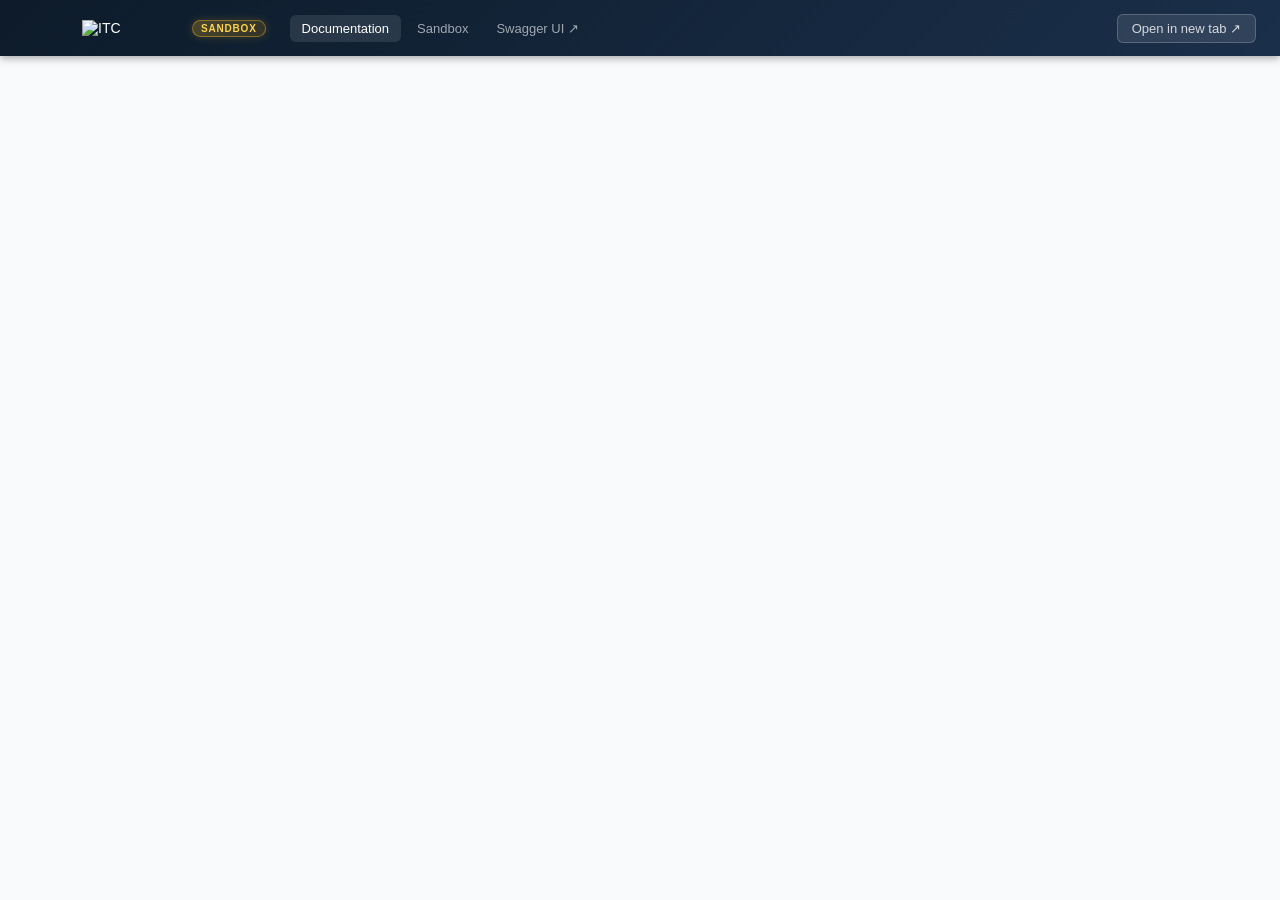
==== src/main/resources/static/documentation.html @ a81bc6c2 "feat: add API documentation page and update navigation links" ====
<!DOCTYPE html>
<html lang="en">
<head>
  <meta charset="UTF-8" />
  <meta name="viewport" content="width=device-width, initial-scale=1.0" />
  <title>ITC Direct Debit — API Documentation</title>
  <link rel="stylesheet" href="docs.css" />
  <style>
    .doc-shell {
      position: fixed;
      top: var(--top-h);
      left: 0; right: 0; bottom: 0;
    }
    .doc-frame {
      width: 100%; height: 100%;
      border: none; display: block;
    }
    /* shown only when iframe is blocked */
    .doc-blocked {
      display: none;
      flex-direction: column;
      align-items: center;
      justify-content: center;
      height: 100%;
      gap: 20px;
      color: var(--text-2);
      text-align: center;
      padding: 40px;
    }
    .doc-blocked svg { color: var(--text-3); }
    .doc-blocked h2 { font-size: 20px; font-weight: 700; color: var(--text); }
    .doc-blocked p  { font-size: 14px; max-width: 420px; line-height: 1.7; }
    .btn-open-docs {
      display: inline-flex; align-items: center; gap: 8px;
      background: linear-gradient(135deg, var(--accent), #6366f1);
      color: #fff; padding: 12px 28px; border-radius: var(--radius);
      font-size: 14px; font-weight: 700; text-decoration: none;
      box-shadow: 0 4px 12px rgba(59,130,246,.35);
      transition: all .15s;
    }
    .btn-open-docs:hover {
      transform: translateY(-2px);
      box-shadow: 0 8px 20px rgba(59,130,246,.45);
      text-decoration: none;
    }
  </style>
</head>
<body>

  <header class="topbar">
    <button class="btn-sidebar-toggle" style="visibility:hidden" aria-hidden="true">
      <svg width="16" height="16" viewBox="0 0 16 16" fill="currentColor">
        <rect x="1" y="3"    width="14" height="1.5" rx="1"/>
        <rect x="1" y="7.25" width="14" height="1.5" rx="1"/>
        <rect x="1" y="11.5" width="14" height="1.5" rx="1"/>
      </svg>
    </button>
    <div class="topbar-brand">
      <img fetchpriority="high"
           src="https://www.itconsortiumgh.com/wp-content/uploads/2020/07/ITC-Logo-01-light.png"
           alt="ITC" loading="lazy" style="width:100px;height:auto;">
      <span class="topbar-badge">Sandbox</span>
    </div>
    <nav class="topbar-nav">
      <a class="topbar-link topbar-link-active" href="/documentation">Documentation</a>
      <a class="topbar-link" href="/">Sandbox</a>
      <a class="topbar-link" href="/docs" target="_blank">Swagger UI ↗</a>
    </nav>
    <a class="btn-open-ext" id="btn-open-ext"
       href="https://apis.itcsrvc.com/direct-debit/api-documentation"
       target="_blank"
       title="Open in new tab"
       style="display:flex;align-items:center;gap:6px;
              background:rgba(255,255,255,.1);color:rgba(255,255,255,.8);
              border:1px solid rgba(255,255,255,.2);border-radius:var(--radius);
              padding:6px 14px;font-size:13px;font-weight:500;
              text-decoration:none;flex-shrink:0;transition:all .15s;">
      Open in new tab ↗
    </a>
  </header>

  <div class="doc-shell">
    <iframe
      id="doc-frame"
      class="doc-frame"
      src="https://apis.itcsrvc.com/direct-debit/api-documentation"
      title="ITC Direct Debit API Documentation">
    </iframe>

    <div class="doc-blocked" id="doc-blocked">
      <svg width="48" height="48" viewBox="0 0 24 24" fill="none"
           stroke="currentColor" stroke-width="1.5">
        <rect x="3" y="3" width="18" height="18" rx="2"/>
        <line x1="9" y1="9" x2="15" y2="15"/>
        <line x1="15" y1="9" x2="9" y2="15"/>
      </svg>
      <h2>Documentation can't be embedded</h2>
      <p>
        The documentation site doesn't allow being displayed in a frame.<br>
        Open it directly in your browser — all your work here is still accessible via the <strong>Sandbox</strong> tab.
      </p>
      <a class="btn-open-docs"
         href="https://apis.itcsrvc.com/direct-debit/api-documentation"
         target="_blank">
        <svg width="16" height="16" viewBox="0 0 24 24" fill="none"
             stroke="currentColor" stroke-width="2">
          <path d="M18 13v6a2 2 0 01-2 2H5a2 2 0 01-2-2V8a2 2 0 012-2h6"/>
          <polyline points="15 3 21 3 21 9"/>
          <line x1="10" y1="14" x2="21" y2="3"/>
        </svg>
        Open Documentation
      </a>
    </div>
  </div>

  <script>
    const frame = document.getElementById('doc-frame');
    const blocked = document.getElementById('doc-blocked');

    frame.addEventListener('load', () => {
      // Cross-origin frames that load successfully are opaque — we can't read
      // contentDocument. But if the browser refused to load due to X-Frame-Options,
      // the frame's contentWindow.location will throw a SecurityError.
      try {
        const loc = frame.contentWindow.location.href;
        // If we can read href and it's 'about:blank', the page was blocked.
        if (loc === 'about:blank') showBlocked();
      } catch {
        // SecurityError = cross-origin but loaded fine — iframe is working.
      }
    });

    // Secondary check: some browsers leave src empty when blocked
    setTimeout(() => {
      try {
        if (frame.contentDocument && !frame.contentDocument.body?.children.length) {
          showBlocked();
        }
      } catch { /* cross-origin, means it loaded */ }
    }, 3000);

    function showBlocked() {
      frame.style.display = 'none';
      blocked.style.display = 'flex';
    }
  </script>

</body>
</html>
---- src/main/resources/static/docs.css ----
/* ── Variables ──────────────────────────────────────────────────────────── */
:root {
  --navy:        #0d1b2a;
  --navy-mid:    #162336;
  --navy-light:  #1e3a5f;
  --accent:      #3b82f6;
  --accent-h:    #2563eb;
  --accent-glow: rgba(59,130,246,.25);
  --warn:        #f59e0b;

  /* method colours — richer */
  --post:        #ef4444;
  --post-bg:     #fef2f2;
  --post-fg:     #b91c1c;
  --get:         #22c55e;
  --get-bg:      #f0fdf4;
  --get-fg:      #15803d;
  --delete:      #f97316;
  --delete-bg:   #fff7ed;
  --delete-fg:   #c2410c;
  --put:         #6366f1;
  --put-bg:      #eef2ff;
  --put-fg:      #4338ca;
  --patch:       #a855f7;
  --patch-bg:    #faf5ff;
  --patch-fg:    #7e22ce;

  /* response colours */
  --r2-bg:       #f0fdf4;
  --r2-border:   #bbf7d0;
  --r2-fg:       #15803d;
  --r4-bg:       #fff7ed;
  --r4-border:   #fed7aa;
  --r4-fg:       #c2410c;
  --r5-bg:       #fef2f2;
  --r5-border:   #fecaca;
  --r5-fg:       #b91c1c;
  --r0-bg:       #f8fafc;
  --r0-border:   #e2e8f0;
  --r0-fg:       #475569;

  /* json syntax */
  --json-key:    #7c3aed;
  --json-str:    #059669;
  --json-num:    #d97706;
  --json-bool:   #2563eb;
  --json-null:   #9ca3af;

  --text:        #0f172a;
  --text-2:      #475569;
  --text-3:      #94a3b8;
  --border:      #e2e8f0;
  --bg:          #f8fafc;
  --bg-2:        #f1f5f9;
  --white:       #ffffff;
  --code-bg:     #f1f5f9;

  --sidebar-w:   280px;
  --try-w:       460px;
  --top-h:       56px;
  --radius:      6px;
  --radius-lg:   10px;
  --shadow:      0 1px 3px rgba(0,0,0,.08), 0 1px 2px rgba(0,0,0,.04);
  --shadow-lg:   0 10px 30px rgba(0,0,0,.15);
}

/* ── Reset ──────────────────────────────────────────────────────────────── */
*, *::before, *::after { box-sizing: border-box; margin: 0; padding: 0; }
html, body { height: 100%; font-family: -apple-system, BlinkMacSystemFont, 'Segoe UI', sans-serif;
  font-size: 14px; color: var(--text); background: var(--bg); }
a { color: var(--accent); text-decoration: none; }
a:hover { text-decoration: underline; }
button { cursor: pointer; border: none; background: none; font: inherit; }
input, textarea { font: inherit; }

/* ── Topbar ─────────────────────────────────────────────────────────────── */
.topbar {
  position: fixed; top: 0; left: 0; right: 0; z-index: 100;
  height: var(--top-h);
  background: linear-gradient(135deg, #0d1b2a 0%, #1a2f4a 100%);
  display: flex; align-items: center; gap: 24px;
  padding: 0 24px;
  box-shadow: 0 2px 8px rgba(0,0,0,.35), 0 1px 0 rgba(255,255,255,.05);
}
.topbar-brand {
  display: flex; align-items: center; gap: 10px;
  color: #fff; flex-shrink: 0;
}
.topbar-icon {
  width: 22px; height: 22px; color: #fbbf24;
  filter: drop-shadow(0 0 6px rgba(251,191,36,.5));
}
.topbar-name {
  font-size: 16px; font-weight: 700; letter-spacing: .01em;
}
.topbar-badge {
  font-size: 10px; font-weight: 700; letter-spacing: .08em;
  background: linear-gradient(135deg, rgba(251,191,36,.25), rgba(245,158,11,.15));
  color: #fcd34d;
  border: 1px solid rgba(251,191,36,.4);
  padding: 2px 8px; border-radius: 99px; text-transform: uppercase;
  box-shadow: 0 0 8px rgba(251,191,36,.2);
}
.topbar-nav { display: flex; gap: 4px; flex: 1; }
.topbar-link {
  color: rgba(255,255,255,.6); font-size: 13px; padding: 6px 12px;
  border-radius: var(--radius); transition: background .15s, color .15s;
}
.topbar-link:hover { background: rgba(255,255,255,.08); color: #fff; text-decoration: none; }
.topbar-link-active { color: #fff; background: rgba(255,255,255,.1); }

.btn-sidebar-toggle {
  display: flex; align-items: center; justify-content: center;
  width: 34px; height: 34px; flex-shrink: 0;
  color: rgba(255,255,255,.7); border-radius: var(--radius);
  transition: background .15s, color .15s;
}
.btn-sidebar-toggle:hover { background: rgba(255,255,255,.1); color: #fff; }
.btn-sidebar-toggle.active { background: rgba(255,255,255,.12); color: #fff; }

.btn-authorize {
  display: flex; align-items: center; gap: 7px;
  background: rgba(59,130,246,.2); color: #93c5fd;
  border: 1px solid rgba(59,130,246,.4); border-radius: var(--radius);
  padding: 6px 14px; font-size: 13px; font-weight: 500;
  transition: all .15s; flex-shrink: 0;
}
.btn-authorize:hover {
  background: rgba(59,130,246,.3); color: #bfdbfe;
  box-shadow: 0 0 12px rgba(59,130,246,.3);
}
.auth-dot {
  width: 8px; height: 8px; border-radius: 50%;
  background: rgba(255,255,255,.25); flex-shrink: 0;
  transition: background .2s, box-shadow .2s;
}
.auth-dot.filled {
  background: #4ade80;
  box-shadow: 0 0 6px rgba(74,222,128,.7);
}

/* ── Layout ─────────────────────────────────────────────────────────────── */
.layout {
  display: grid;
  grid-template-columns: var(--sidebar-w) 1fr;
  grid-template-rows: 1fr;
  height: calc(100vh - var(--top-h));
  margin-top: var(--top-h);
  transition: grid-template-columns .25s ease;
}
.layout.panel-open {
  grid-template-columns: var(--sidebar-w) 1fr var(--try-w);
}
.layout.sidebar-hidden {
  grid-template-columns: 0px 1fr;
}
.layout.sidebar-hidden.panel-open {
  grid-template-columns: 0px 1fr var(--try-w);
}
.layout.sidebar-hidden .sidebar {
  overflow: hidden;
  border-right: none;
}

/* ── Sidebar ─────────────────────────────────────────────────────────────── */
.sidebar {
  background: var(--white); border-right: 1px solid var(--border);
  overflow-y: auto; overflow-x: hidden;
  display: flex; flex-direction: column;
}
.sidebar-search {
  padding: 12px; border-bottom: 1px solid var(--border); flex-shrink: 0;
}
.sidebar-search input {
  width: 100%; padding: 7px 10px;
  border: 1px solid var(--border); border-radius: var(--radius);
  background: var(--bg); color: var(--text); font-size: 13px;
  outline: none; transition: border-color .15s, box-shadow .15s;
}
.sidebar-search input:focus {
  border-color: var(--accent);
  box-shadow: 0 0 0 3px var(--accent-glow);
}

#sidebar-nav { overflow-y: auto; flex: 1; }
.sidebar-loading { padding: 24px; color: var(--text-3); font-size: 13px; }

.tag-group { border-bottom: 1px solid var(--border); }
.tag-header {
  display: flex; align-items: center; gap: 8px;
  padding: 10px 14px; cursor: pointer;
  background: var(--bg-2); user-select: none;
  position: sticky; top: 0; z-index: 1;
  transition: background .12s;
}
.tag-header:hover { background: #e0e7ff; }
.tag-arrow { font-size: 10px; color: var(--text-3); width: 12px; flex-shrink: 0; }
.tag-name { font-weight: 700; font-size: 11px; text-transform: uppercase;
  letter-spacing: .07em; color: var(--text-2); flex: 1; }
.tag-count {
  font-size: 11px; font-weight: 700; color: var(--accent);
  background: #eff6ff; border: 1px solid #bfdbfe;
  padding: 1px 7px; border-radius: 99px;
}
.tag-ops.collapsed { display: none; }

.op-item {
  display: flex; align-items: center; gap: 8px;
  padding: 8px 14px 8px 18px; cursor: pointer;
  border-left: 3px solid transparent; transition: background .1s, border-color .1s;
}
.op-item:hover { background: #f0f7ff; border-left-color: #bfdbfe; }
.op-item.active {
  background: linear-gradient(90deg, #eff6ff, #f8faff);
  border-left-color: var(--accent);
}
.op-summary {
  font-size: 13px; color: var(--text); line-height: 1.3;
  white-space: nowrap; overflow: hidden; text-overflow: ellipsis;
}
.op-item.hidden { display: none; }

/* ── Method badges ───────────────────────────────────────────────────────── */
.method-badge {
  font-size: 10px; font-weight: 800; letter-spacing: .07em; text-transform: uppercase;
  padding: 2px 7px; border-radius: 4px; flex-shrink: 0; white-space: nowrap;
}
.method-post   { background: var(--post-bg);   color: var(--post-fg);   border: 1px solid #fecaca; }
.method-get    { background: var(--get-bg);    color: var(--get-fg);    border: 1px solid #bbf7d0; }
.method-delete { background: var(--delete-bg); color: var(--delete-fg); border: 1px solid #fed7aa; }
.method-put    { background: var(--put-bg);    color: var(--put-fg);    border: 1px solid #c7d2fe; }
.method-patch  { background: var(--patch-bg);  color: var(--patch-fg);  border: 1px solid #e9d5ff; }
.method-badge-lg {
  font-size: 12px; padding: 5px 12px; border-radius: var(--radius);
  box-shadow: var(--shadow);
}

/* ── Content panel ───────────────────────────────────────────────────────── */
.content {
  overflow-y: auto; background: var(--white);
}
.welcome-placeholder { display: flex; align-items: center; justify-content: center;
  height: 100%; }
.spinner {
  width: 32px; height: 32px; border: 3px solid var(--border);
  border-top-color: var(--accent); border-radius: 50%;
  animation: spin .7s linear infinite;
}
@keyframes spin { to { transform: rotate(360deg); } }

/* ── Welcome / info page ─────────────────────────────────────────────────── */
.welcome { padding: 40px 48px; max-width: 860px; }
.welcome-title-row { display: flex; align-items: center; gap: 14px; margin-bottom: 28px; }
.welcome-title-row h1 { font-size: 30px; font-weight: 800; color: var(--navy); }
.version-pill {
  font-size: 12px; font-weight: 700; padding: 3px 10px; border-radius: 99px;
  background: linear-gradient(135deg, #dbeafe, #ede9fe);
  color: var(--put-fg);
  border: 1px solid #c7d2fe;
}
.welcome-desc { line-height: 1.8; color: var(--text-2); }

/* markdown-rendered content */
.welcome-desc h2, .op-desc h2 {
  font-size: 17px; margin: 32px 0 10px; color: var(--navy);
  font-weight: 700; padding-bottom: 6px; border-bottom: 2px solid #ede9fe;
}
.welcome-desc h3, .op-desc h3 { font-size: 14px; margin: 20px 0 8px; color: var(--navy-light); font-weight: 700; }
.welcome-desc p, .op-desc p  { margin-bottom: 12px; }
.welcome-desc ul, .op-desc ul { padding-left: 20px; margin-bottom: 12px; }
.welcome-desc li, .op-desc li { margin-bottom: 4px; }
.welcome-desc hr, .op-desc hr { border: none; border-top: 2px solid var(--border); margin: 28px 0; }
.welcome-desc code, .op-desc code {
  background: #ede9fe; color: #6d28d9;
  padding: 1px 6px; border-radius: 4px;
  font-family: 'Menlo', 'Consolas', monospace; font-size: 12px;
  border: 1px solid #ddd6fe;
}
.welcome-desc pre, .op-desc pre {
  background: var(--navy); padding: 16px; border-radius: var(--radius-lg);
  overflow-x: auto; margin-bottom: 14px;
  box-shadow: inset 0 2px 8px rgba(0,0,0,.2);
}
.welcome-desc pre code, .op-desc pre code {
  background: none; padding: 0; font-size: 13px; color: #e2e8f0;
  border: none;
}
.welcome-desc table, .op-desc table {
  width: 100%; border-collapse: collapse; margin-bottom: 16px; font-size: 13px;
  border-radius: var(--radius); overflow: hidden;
  box-shadow: 0 1px 4px rgba(0,0,0,.06);
}
.welcome-desc th, .op-desc th {
  background: linear-gradient(135deg, var(--navy), var(--navy-light));
  color: #e2e8f0; text-align: left; padding: 10px 14px;
  font-weight: 700; font-size: 11px; text-transform: uppercase; letter-spacing: .05em;
}
.welcome-desc td, .op-desc td {
  padding: 9px 14px; border-bottom: 1px solid var(--border);
  background: var(--white);
}
.welcome-desc tr:last-child td, .op-desc tr:last-child td { border-bottom: none; }
.welcome-desc tr:nth-child(even) td, .op-desc tr:nth-child(even) td { background: var(--bg); }
.welcome-desc strong, .op-desc strong { font-weight: 700; color: var(--text); }

/* ── Operation detail ────────────────────────────────────────────────────── */
.op-detail { padding: 32px 40px; max-width: 900px; }
.op-detail-top {
  display: flex; align-items: flex-start; justify-content: space-between;
  gap: 16px; margin-bottom: 20px;
}
.op-path-row {
  display: flex; align-items: center; gap: 10px; flex-wrap: wrap;
}
.op-path-code {
  font-family: 'Menlo', 'Consolas', monospace; font-size: 15px;
  color: var(--navy); font-weight: 600;
  background: var(--bg-2); padding: 3px 10px; border-radius: var(--radius);
  border: 1px solid var(--border);
}
.op-title { font-size: 22px; font-weight: 800; margin-bottom: 10px; color: var(--navy); }
.op-tag-breadcrumb {
  font-size: 11px; color: var(--accent); margin-bottom: 6px;
  text-transform: uppercase; letter-spacing: .07em; font-weight: 600;
}
.op-desc { margin-bottom: 24px; color: var(--text-2); line-height: 1.7; }
.op-section { margin-bottom: 32px; }
.op-section-title {
  font-size: 12px; font-weight: 800; text-transform: uppercase;
  letter-spacing: .08em; color: var(--text-2);
  margin-bottom: 12px; padding-bottom: 8px;
  border-bottom: 2px solid var(--border);
  display: flex; align-items: center; gap: 8px;
}
.op-section-title::before {
  content: ''; display: inline-block;
  width: 3px; height: 14px; border-radius: 2px;
  background: var(--accent);
}
.content-type-label {
  font-size: 11px; color: var(--put-fg); margin-bottom: 8px;
  font-family: 'Menlo', monospace;
  background: var(--put-bg); border: 1px solid #c7d2fe;
  display: inline-block; padding: 2px 8px; border-radius: 4px;
}

/* schema table */
.schema-table {
  width: 100%; border-collapse: collapse; font-size: 13px;
  border-radius: var(--radius); overflow: hidden;
  box-shadow: 0 1px 4px rgba(0,0,0,.06);
}
.schema-table th {
  background: linear-gradient(135deg, #1e3a5f, #2d4f73);
  color: #e2e8f0; text-align: left; padding: 9px 12px;
  font-weight: 700; font-size: 11px; text-transform: uppercase; letter-spacing: .06em;
}
.schema-table td { padding: 10px 12px; border-bottom: 1px solid var(--border); vertical-align: top; }
.schema-table tbody tr:last-child td { border-bottom: none; }
.schema-table tbody tr:nth-child(even) td { background: var(--bg); }
.schema-table tbody tr:hover td { background: #f0f7ff; }
.field-name { white-space: nowrap; }
.field-name code {
  font-family: 'Menlo','Consolas',monospace; font-size: 12px; font-weight: 700;
  color: var(--put-fg); background: var(--put-bg); padding: 1px 5px;
  border-radius: 3px; border: 1px solid #c7d2fe;
}
.req-star { color: #ef4444; margin-left: 3px; font-size: 12px; font-weight: 700; }
.type-pill {
  display: inline-block; font-size: 11px; font-family: 'Menlo','Consolas',monospace;
  background: linear-gradient(135deg, #ede9fe, #e0e7ff);
  color: #6d28d9; border: 1px solid #ddd6fe;
  padding: 1px 8px; border-radius: 99px; font-weight: 600;
}

/* ── Response rows ───────────────────────────────────────────────────────── */
.response-row-2xx { background: var(--r2-bg) !important; }
.response-row-4xx { background: var(--r4-bg) !important; }
.response-row-5xx { background: var(--r5-bg) !important; }

.response-status-pill {
  font-size: 12px; font-weight: 800; padding: 3px 10px;
  border-radius: 99px; display: inline-block; white-space: nowrap;
}
.response-status-pill.s2 {
  background: linear-gradient(135deg, #dcfce7, #bbf7d0);
  color: var(--r2-fg); border: 1px solid var(--r2-border);
  box-shadow: 0 1px 3px rgba(21,128,61,.15);
}
.response-status-pill.s4 {
  background: linear-gradient(135deg, #fff7ed, #fed7aa);
  color: var(--r4-fg); border: 1px solid var(--r4-border);
  box-shadow: 0 1px 3px rgba(194,65,12,.15);
}
.response-status-pill.s5 {
  background: linear-gradient(135deg, #fef2f2, #fecaca);
  color: var(--r5-fg); border: 1px solid var(--r5-border);
  box-shadow: 0 1px 3px rgba(185,28,28,.15);
}
.response-status-pill.s0 {
  background: var(--r0-bg); color: var(--r0-fg);
  border: 1px solid var(--r0-border);
}

.btn-try {
  display: flex; align-items: center; gap: 6px;
  background: linear-gradient(135deg, var(--navy), var(--navy-light));
  color: #fff;
  padding: 9px 20px; border-radius: var(--radius); font-size: 13px; font-weight: 600;
  flex-shrink: 0; transition: all .15s;
  box-shadow: 0 2px 6px rgba(0,0,0,.2);
}
.btn-try:hover {
  background: linear-gradient(135deg, var(--navy-light), #2d5986);
  box-shadow: 0 4px 12px rgba(0,0,0,.25);
  transform: translateY(-1px);
}
.btn-try.active {
  background: linear-gradient(135deg, var(--accent), #6366f1);
  box-shadow: 0 4px 12px rgba(59,130,246,.4);
}

/* ── Try-it panel ────────────────────────────────────────────────────────── */
.try-panel {
  background: var(--white); border-left: 1px solid var(--border);
  display: flex; flex-direction: column; overflow: hidden;
}
.try-panel.hidden { display: none; }
.layout.panel-open .try-panel { display: flex; }

.try-panel-head {
  display: flex; align-items: center; justify-content: space-between;
  padding: 14px 16px; border-bottom: 1px solid var(--border);
  background: linear-gradient(135deg, var(--bg), var(--bg-2)); flex-shrink: 0;
}
.try-panel-head-inner { display: flex; align-items: center; gap: 8px; }
.try-close {
  font-size: 16px; color: var(--text-3); padding: 4px 8px; border-radius: 4px;
  transition: background .1s, color .1s;
}
.try-close:hover { background: #fee2e2; color: #ef4444; }

.try-panel-body { overflow-y: auto; flex: 1; padding: 16px; }

.try-section { margin-bottom: 18px; }
.try-section-head {
  display: flex; align-items: center; justify-content: space-between;
  font-size: 11px; font-weight: 800; text-transform: uppercase; letter-spacing: .07em;
  color: var(--text-2); margin-bottom: 8px;
  padding-bottom: 6px; border-bottom: 1px solid var(--border);
}
.link-btn {
  font-size: 12px; color: var(--accent); font-weight: 600; text-transform: none;
  letter-spacing: 0; padding: 2px 8px; border-radius: 4px; transition: background .1s;
}
.link-btn:hover { background: #eff6ff; text-decoration: none; }

.auth-row {
  display: flex; align-items: center; justify-content: space-between;
  padding: 7px 10px; border-radius: var(--radius); margin-bottom: 4px;
  background: var(--bg); border: 1px solid var(--border);
  transition: border-color .15s;
}
.auth-row:hover { border-color: #bfdbfe; }
.auth-row-name { font-family: 'Menlo','Consolas',monospace; font-size: 12px; color: var(--put-fg); font-weight: 600; }
.auth-row-value { font-size: 12px; color: var(--text-3); }
.auth-row-value.set {
  color: var(--r2-fg); font-weight: 600;
  background: var(--r2-bg); padding: 1px 8px; border-radius: 99px;
  border: 1px solid var(--r2-border);
}

.try-body-editor {
  width: 100%; min-height: 200px; padding: 10px;
  border: 1px solid var(--border); border-radius: var(--radius);
  font-family: 'Menlo','Consolas',monospace; font-size: 12px;
  line-height: 1.6; color: var(--text); resize: vertical;
  background: var(--navy); color: #e2e8f0; outline: none;
  transition: border-color .15s, box-shadow .15s;
}
.try-body-editor:focus {
  border-color: var(--accent);
  box-shadow: 0 0 0 3px var(--accent-glow);
}

.btn-execute {
  width: 100%; padding: 11px; border-radius: var(--radius);
  background: linear-gradient(135deg, var(--accent), #6366f1);
  color: #fff; font-size: 13px; font-weight: 700;
  transition: all .15s; margin-bottom: 18px;
  box-shadow: 0 4px 12px rgba(59,130,246,.35);
  letter-spacing: .02em;
}
.btn-execute:hover {
  background: linear-gradient(135deg, var(--accent-h), #4f46e5);
  transform: translateY(-1px);
  box-shadow: 0 6px 16px rgba(59,130,246,.45);
}
.btn-execute:active { transform: translateY(0); }
.btn-execute:disabled {
  background: var(--text-3); cursor: not-allowed;
  box-shadow: none; transform: none;
}

.try-loading { color: var(--text-3); font-size: 13px; padding: 8px 0; }
.try-error {
  color: var(--r5-fg); font-size: 13px; padding: 10px 12px;
  background: var(--r5-bg); border: 1px solid var(--r5-border);
  border-radius: var(--radius);
}

/* response display */
.response-status-row {
  display: flex; align-items: center; gap: 10px; margin-bottom: 14px;
  padding: 10px 12px; border-radius: var(--radius);
  background: var(--bg-2); border: 1px solid var(--border);
}
.response-badge {
  font-size: 14px; font-weight: 800; padding: 4px 14px;
  border-radius: 99px;
}
.response-badge.s2 {
  background: linear-gradient(135deg, #dcfce7, #bbf7d0);
  color: var(--r2-fg); border: 1px solid var(--r2-border);
  box-shadow: 0 2px 6px rgba(21,128,61,.2);
}
.response-badge.s4 {
  background: linear-gradient(135deg, #fff7ed, #fed7aa);
  color: var(--r4-fg); border: 1px solid var(--r4-border);
  box-shadow: 0 2px 6px rgba(194,65,12,.2);
}
.response-badge.s5 {
  background: linear-gradient(135deg, #fef2f2, #fecaca);
  color: var(--r5-fg); border: 1px solid var(--r5-border);
  box-shadow: 0 2px 6px rgba(185,28,28,.2);
}
.response-time {
  font-size: 12px; color: var(--text-3);
  background: var(--white); border: 1px solid var(--border);
  padding: 2px 8px; border-radius: 99px;
}

.response-pre {
  background: var(--navy); padding: 14px; border-radius: var(--radius-lg);
  font-family: 'Menlo','Consolas',monospace; font-size: 12px; line-height: 1.7;
  overflow-x: auto; white-space: pre-wrap; word-break: break-all;
  max-height: 380px; overflow-y: auto;
  box-shadow: inset 0 2px 8px rgba(0,0,0,.25);
  color: #e2e8f0;
}
/* json syntax highlighting */
.json-key  { color: #c4b5fd; font-weight: 600; }
.json-str  { color: #6ee7b7; }
.json-num  { color: #fcd34d; }
.json-bool { color: #93c5fd; font-weight: 600; }
.json-null { color: #94a3b8; font-style: italic; }

/* curl syntax highlighting (inside .response-pre dark background) */
.curl-cmd    { color: #67e8f9; font-weight: 700; }
.curl-flag   { color: #c4b5fd; font-weight: 600; }
.curl-method { font-size: 11px; padding: 1px 7px; border-radius: 3px;
               font-weight: 800; letter-spacing: .06em; vertical-align: middle; }
.curl-url    { color: #fde68a; }
.curl-hname  { color: #a5f3fc; }
.curl-hval   { color: #6ee7b7; }
.curl-body   { color: #cbd5e1; }
.curl-bs     { color: #94a3b8; }

/* ── Auth modal ──────────────────────────────────────────────────────────── */
.overlay {
  position: fixed; inset: 0; z-index: 200;
  background: rgba(0,0,0,.55); display: flex; align-items: center; justify-content: center;
  animation: fade-in .15s ease; backdrop-filter: blur(2px);
}
.overlay.hidden { display: none; }
@keyframes fade-in { from { opacity: 0; } to { opacity: 1; } }

.auth-modal {
  background: var(--white); border-radius: var(--radius-lg); width: 480px; max-width: 95vw;
  box-shadow: var(--shadow-lg), 0 0 0 1px rgba(0,0,0,.05);
  display: flex; flex-direction: column; max-height: 80vh;
  animation: slide-up .2s ease;
}
@keyframes slide-up { from { transform: translateY(20px); opacity: 0; } to { transform: none; opacity: 1; } }

.auth-modal-head {
  display: flex; align-items: center; justify-content: space-between;
  padding: 18px 22px 14px;
  background: linear-gradient(135deg, var(--navy), var(--navy-light));
  border-radius: var(--radius-lg) var(--radius-lg) 0 0;
}
.auth-modal-head h3 { font-size: 16px; font-weight: 700; color: #fff; }
.modal-x {
  font-size: 18px; color: rgba(255,255,255,.6); padding: 4px 8px; border-radius: 4px;
  transition: background .1s, color .1s;
}
.modal-x:hover { background: rgba(255,255,255,.1); color: #fff; }

.auth-modal-body { overflow-y: auto; padding: 20px 22px; flex: 1; }
.auth-field { margin-bottom: 20px; }
.auth-field:last-child { margin-bottom: 0; }
.auth-field-head { margin-bottom: 6px; display: flex; align-items: center; gap: 8px; }
.auth-field-name {
  font-family: 'Menlo','Consolas',monospace; font-size: 13px; font-weight: 700;
  color: var(--put-fg); background: var(--put-bg);
  padding: 2px 8px; border-radius: 4px; border: 1px solid #c7d2fe;
}
.auth-field-meta { font-size: 11px; color: var(--text-3); }
.auth-field-desc { font-size: 12px; color: var(--text-2); margin-bottom: 8px; line-height: 1.5; }
.text-input {
  width: 100%; padding: 9px 11px;
  border: 1px solid var(--border); border-radius: var(--radius);
  font-size: 13px; outline: none; transition: all .15s; color: var(--text);
  background: var(--bg);
}
.text-input:focus {
  border-color: var(--accent); background: var(--white);
  box-shadow: 0 0 0 3px var(--accent-glow);
}

.auth-modal-foot {
  padding: 14px 22px; border-top: 1px solid var(--border);
  display: flex; justify-content: flex-end; gap: 10px;
  background: var(--bg);
  border-radius: 0 0 var(--radius-lg) var(--radius-lg);
}
.btn-primary {
  background: linear-gradient(135deg, var(--accent), #6366f1);
  color: #fff; padding: 9px 22px; border-radius: var(--radius);
  font-size: 13px; font-weight: 700; transition: all .15s;
  box-shadow: 0 4px 10px rgba(59,130,246,.3);
}
.btn-primary:hover {
  background: linear-gradient(135deg, var(--accent-h), #4f46e5);
  box-shadow: 0 6px 14px rgba(59,130,246,.4);
}
.btn-ghost {
  background: transparent; color: var(--text-2);
  padding: 9px 16px; border: 1px solid var(--border); border-radius: var(--radius);
  font-size: 13px; transition: all .15s;
}
.btn-ghost:hover { background: #fee2e2; color: #ef4444; border-color: #fecaca; }
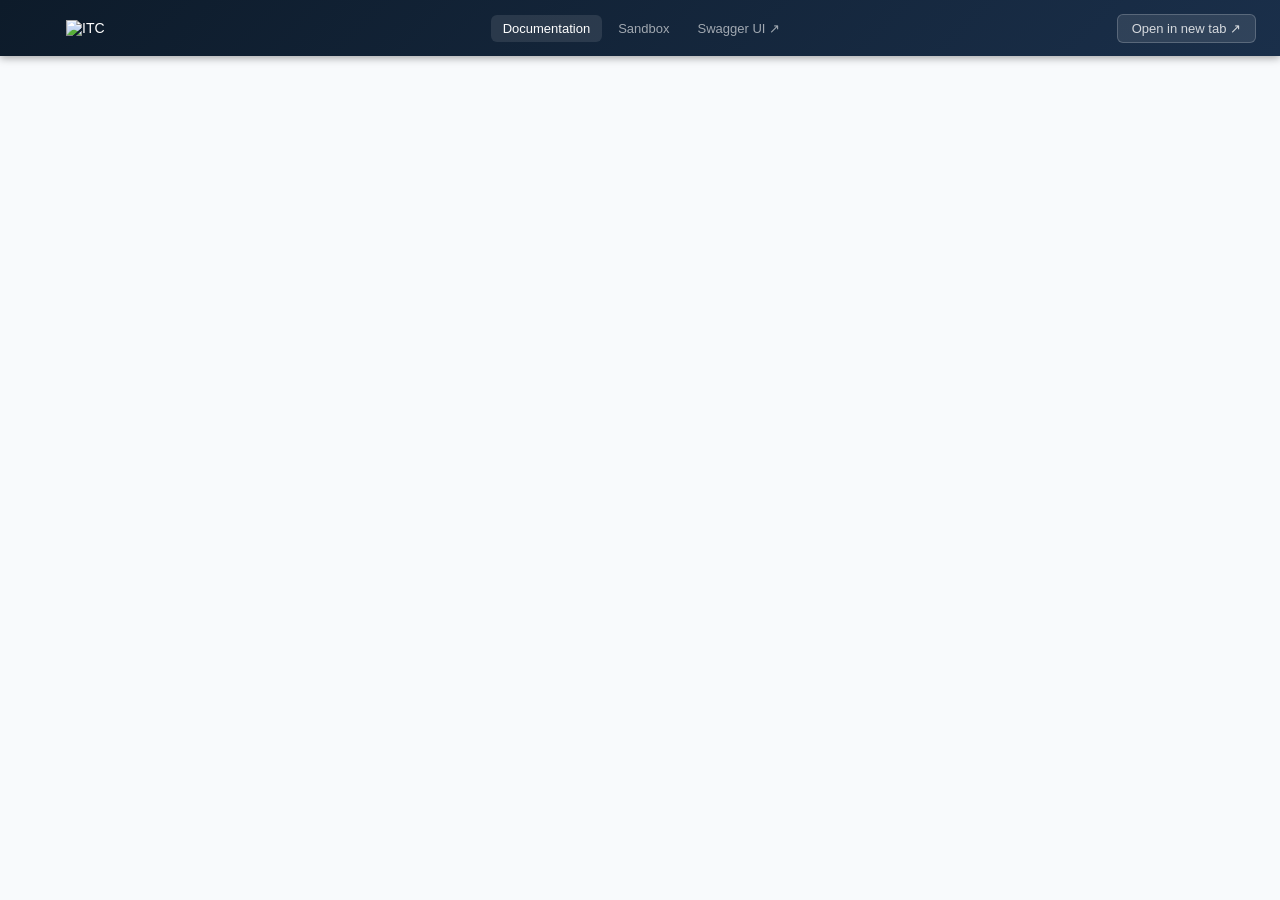
==== commit 4635f6e4: "feat: Enhance PreAuth and Subscription services with validation and response improvements - Added cl" ====
--- a/src/main/resources/static/documentation.html
+++ b/src/main/resources/static/documentation.html
@@ -48,7 +48,8 @@
 <body>
 
   <header class="topbar">
-    <button class="btn-sidebar-toggle" style="visibility:hidden" aria-hidden="true">
+    <div style="display: flex; align-items: center; gap: 8px;">
+      <button class="btn-sidebar-toggle" style="visibility:hidden" aria-hidden="true">
       <svg width="16" height="16" viewBox="0 0 16 16" fill="currentColor">
         <rect x="1" y="3"    width="14" height="1.5" rx="1"/>
         <rect x="1" y="7.25" width="14" height="1.5" rx="1"/>
@@ -57,9 +58,12 @@
     </button>
     <div class="topbar-brand">
       <img fetchpriority="high"
-           src="https://www.itconsortiumgh.com/wp-content/uploads/2020/07/ITC-Logo-01-light.png"
-           alt="ITC" loading="lazy" style="width:100px;height:auto;">
-      <span class="topbar-badge">Sandbox</span>
+        src="https://www.itconsortiumgh.com/wp-content/uploads/2020/07/ITC-Logo-01-light.png"
+        alt="ITC"
+        loading="lazy"
+        style="width:100px;height:auto;"
+      />
+    </div>
     </div>
     <nav class="topbar-nav">
       <a class="topbar-link topbar-link-active" href="/documentation">Documentation</a>
--- a/src/main/resources/static/docs.css
+++ b/src/main/resources/static/docs.css
@@ -75,16 +75,23 @@
 
 /* ── Topbar ─────────────────────────────────────────────────────────────── */
 .topbar {
-  position: fixed; top: 0; left: 0; right: 0; z-index: 100;
+  position: fixed;
+  top: 0; left: 0; right: 0; z-index: 100;
   height: var(--top-h);
   background: linear-gradient(135deg, #0d1b2a 0%, #1a2f4a 100%);
-  display: flex; align-items: center; gap: 24px;
+  display: flex;
+  align-items: center;
+  gap: 24px;
+  justify-content: space-between;
   padding: 0 24px;
   box-shadow: 0 2px 8px rgba(0,0,0,.35), 0 1px 0 rgba(255,255,255,.05);
 }
 .topbar-brand {
-  display: flex; align-items: center; gap: 10px;
-  color: #fff; flex-shrink: 0;
+  display: flex;
+  align-items: center;
+  gap: 10px;
+  color: #fff;
+  flex-shrink: 0;
 }
 .topbar-icon {
   width: 22px; height: 22px; color: #fbbf24;
@@ -101,12 +108,19 @@
   padding: 2px 8px; border-radius: 99px; text-transform: uppercase;
   box-shadow: 0 0 8px rgba(251,191,36,.2);
 }
-.topbar-nav { display: flex; gap: 4px; flex: 1; }
+.topbar-nav { display: flex; gap: 4px; }
 .topbar-link {
-  color: rgba(255,255,255,.6); font-size: 13px; padding: 6px 12px;
-  border-radius: var(--radius); transition: background .15s, color .15s;
-}
-.topbar-link:hover { background: rgba(255,255,255,.08); color: #fff; text-decoration: none; }
+  color: rgba(255,255,255,.6);
+  font-size: 13px;
+  padding: 6px 12px;
+  border-radius: var(--radius);
+  transition: background .15s, color .15s;
+}
+.topbar-link:hover {
+  background: rgba(255,255,255,.08);
+  color: #fff;
+  text-decoration: none;
+}
 .topbar-link-active { color: #fff; background: rgba(255,255,255,.1); }
 
 .btn-sidebar-toggle {
